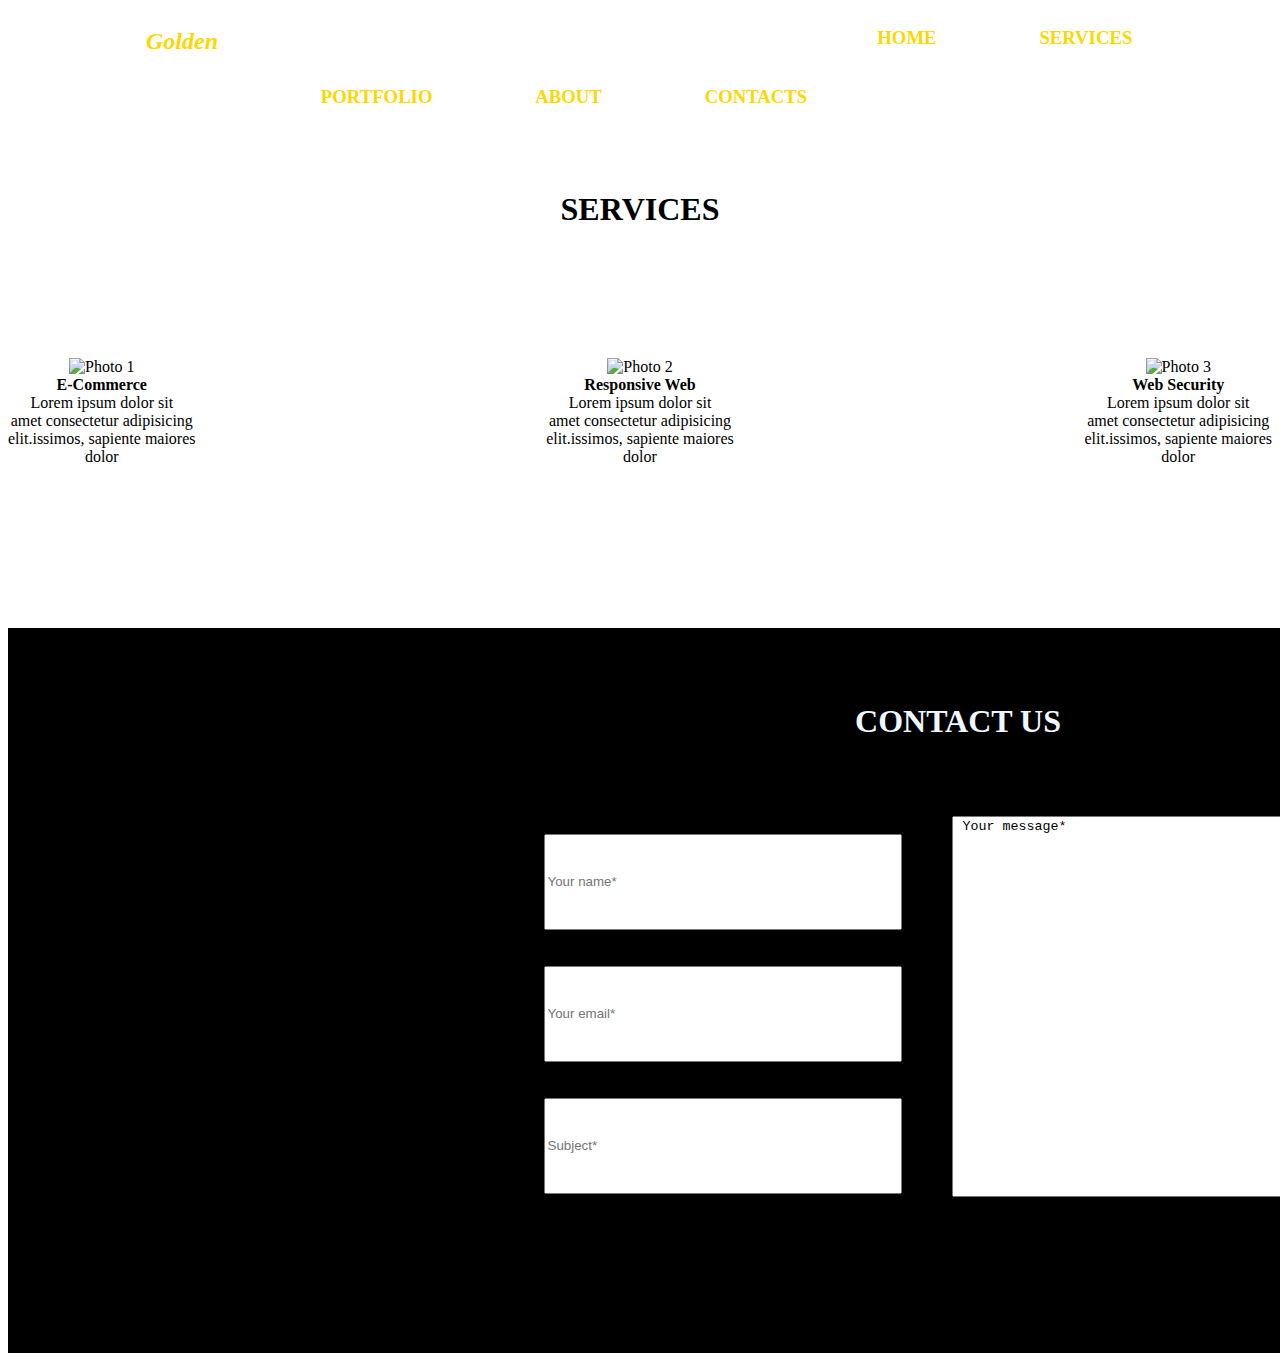
==== index20.html @ c3c21b84 "Create index20.html" ====
<!DOCTYPE html>
<html lang="en">
<head>
    <meta charset="UTF-8">
    <meta name="viewport" content="width=device-width, initial-scale=1.0">
    <title>WebStudio</title>
</head>
<body>
    <header>
<div><h2 style="color: gold; float: left;">&nbsp&nbsp&nbsp&nbsp&nbsp&nbsp&nbsp&nbsp&nbsp&nbsp&nbsp&nbsp&nbsp&nbsp&nbsp&nbsp&nbsp&nbsp&nbsp&nbsp&nbsp&nbsp <i> Golden </i></h2>
    <h3 style="color: gold; float: left;"> &nbsp&nbsp&nbsp&nbsp&nbsp&nbsp&nbsp&nbsp&nbsp&nbsp&nbsp&nbsp&nbsp&nbsp&nbsp&nbsp&nbsp&nbsp&nbsp&nbsp&nbsp&nbsp&nbsp
        &nbsp&nbsp&nbsp&nbsp&nbsp&nbsp&nbsp&nbsp&nbsp&nbsp&nbsp&nbsp&nbsp&nbsp&nbsp&nbsp&nbsp&nbsp&nbsp&nbsp&nbsp&nbsp&nbsp&nbsp&nbsp&nbsp&nbsp&nbsp&nbsp&nbsp
        &nbsp&nbsp&nbsp&nbsp&nbsp&nbsp&nbsp&nbsp&nbsp&nbsp&nbsp&nbsp&nbsp&nbsp&nbsp&nbsp&nbsp&nbsp&nbsp&nbsp&nbsp&nbsp&nbsp&nbsp&nbsp&nbsp&nbsp&nbsp&nbsp&nbsp
        &nbsp&nbsp&nbsp&nbsp&nbsp&nbsp&nbsp&nbsp&nbsp&nbsp&nbsp&nbsp&nbsp&nbsp&nbsp&nbsp&nbsp&nbsp&nbsp&nbsp&nbsp&nbsp&nbsp&nbsp&nbsp&nbsp&nbsp&nbsp&nbsp&nbsp&nbsp&nbsp
        &nbsp&nbsp&nbsp&nbsp&nbsp&nbsp&nbsp&nbsp&nbsp&nbsp&nbsp&nbsp&nbsp&nbsp&nbsp&nbsp&nbsp&nbsp&nbsp&nbsp&nbsp&nbspHOME</h3>
        <h3 style="color: gold; float: left;">&nbsp&nbsp&nbsp&nbsp&nbsp&nbsp&nbsp&nbsp&nbsp&nbsp&nbsp&nbsp&nbsp&nbsp&nbsp&nbsp&nbsp&nbsp&nbsp&nbsp&nbsp&nbspSERVICES</h3>
        <h3 style="color: gold; float: left;">&nbsp&nbsp&nbsp&nbsp&nbsp&nbsp&nbsp&nbsp&nbsp&nbsp&nbsp&nbsp&nbsp&nbsp&nbsp&nbsp&nbsp&nbsp&nbsp&nbsp&nbsp&nbspPORTFOLIO</h3>
        <h3 style="color: gold; float: left;">&nbsp&nbsp&nbsp&nbsp&nbsp&nbsp&nbsp&nbsp&nbsp&nbsp&nbsp&nbsp&nbsp&nbsp&nbsp&nbsp&nbsp&nbsp&nbsp&nbsp&nbsp&nbspABOUT</h3>
        <h3 style="color: gold; float: left;">&nbsp&nbsp&nbsp&nbsp&nbsp&nbsp&nbsp&nbsp&nbsp&nbsp&nbsp&nbsp&nbsp&nbsp&nbsp&nbsp&nbsp&nbsp&nbsp&nbsp&nbsp&nbspCONTACTS</h3>
    </header>
<main></div>
<br>
<br>
<br>
<br>
<br>
<br>
<br>
<br>
<br>
<div style="text-align: center;"><h1><b>SERVICES</b></h1></div>
<br>
<br>
<br>
<br>
<br>
<br>
<div style="display: flex; justify-content: space-between;">
    <div class="cell" style="text-align: center; float: left;">
      <img     style="height: 150px; width: 250px;"      src="https://cdn.icon-icons.com/icons2/208/PNG/256/shopping-bag256_24826.png" alt="Photo 1">
      <div class="caption"><b> E-Commerce</b> <br> Lorem ipsum dolor sit<br> amet consectetur adipisicing <br>elit.issimos, sapiente maiores<br> dolor </div>
    </div>
    <div class="cell" style="text-align: center; float: left;">
      <img  style="height: 150px; width: 250px;"     src="https://o.remove.bg/downloads/84e4f0a8-3547-445f-b1d5-32ef384523af/pngtree-blank-laptop-screen-for-design-mock-up-3d-rendering-image_3770284-removebg-preview.png" alt="Photo 2">
      <div class="caption"><b> Responsive Web</b> <br> Lorem ipsum dolor sit<br> amet consectetur adipisicing <br>elit.issimos, sapiente maiores<br> dolor </div>
    </div>
    <div class="cell" style="text-align: center; float: left;">
      <img style="height: 150px; width: 250px;" src="https://thumbs.dreamstime.com/b/%D0%BE%D1%82%D0%BA%D1%80%D1%8B%D1%82%D1%8B%D0%B9-%D0%B6%D0%B5-%D1%82%D1%8B%D0%B9-%D0%B7%D0%B0%D0%BC%D0%BE%D0%BA-71829675.jpg" alt="Photo 3">
      <div class="caption"><b>Web Security</b> <br> Lorem ipsum dolor sit<br> amet consectetur adipisicing <br>elit.issimos, sapiente maiores<br> dolor </div>
    </div>
</main>
<br>
<br>
<br>
<br>
<br>
<br>
<br>
<br>
<br>
<footer style="width: 1900px; height: 725px; background-color: black;"> 
<br>
<br>
<br>
    <div style="color: aliceblue; text-align: center;"><h1><b>CONTACT US</b></h1></div>
    <br>
    <br>
    <br>
 <form style="display: flex; justify-content: center;">
    <div style="margin-right: 50px;">
        <br>
    <input style="height: 90px; width: 350px;"    placeholder="Your name*">
<br>
<br>
<br>
    <input  style="height: 90px; width: 350px;"      placeholder="Your email*">
<br>
<br>
<br>
    <input style="height: 90px; width: 350px;"        placeholder="Subject*"></div>
   <div><textarea cols="50" rows="25px"> Your message*</textarea></div> 
</form>



  



</footer>
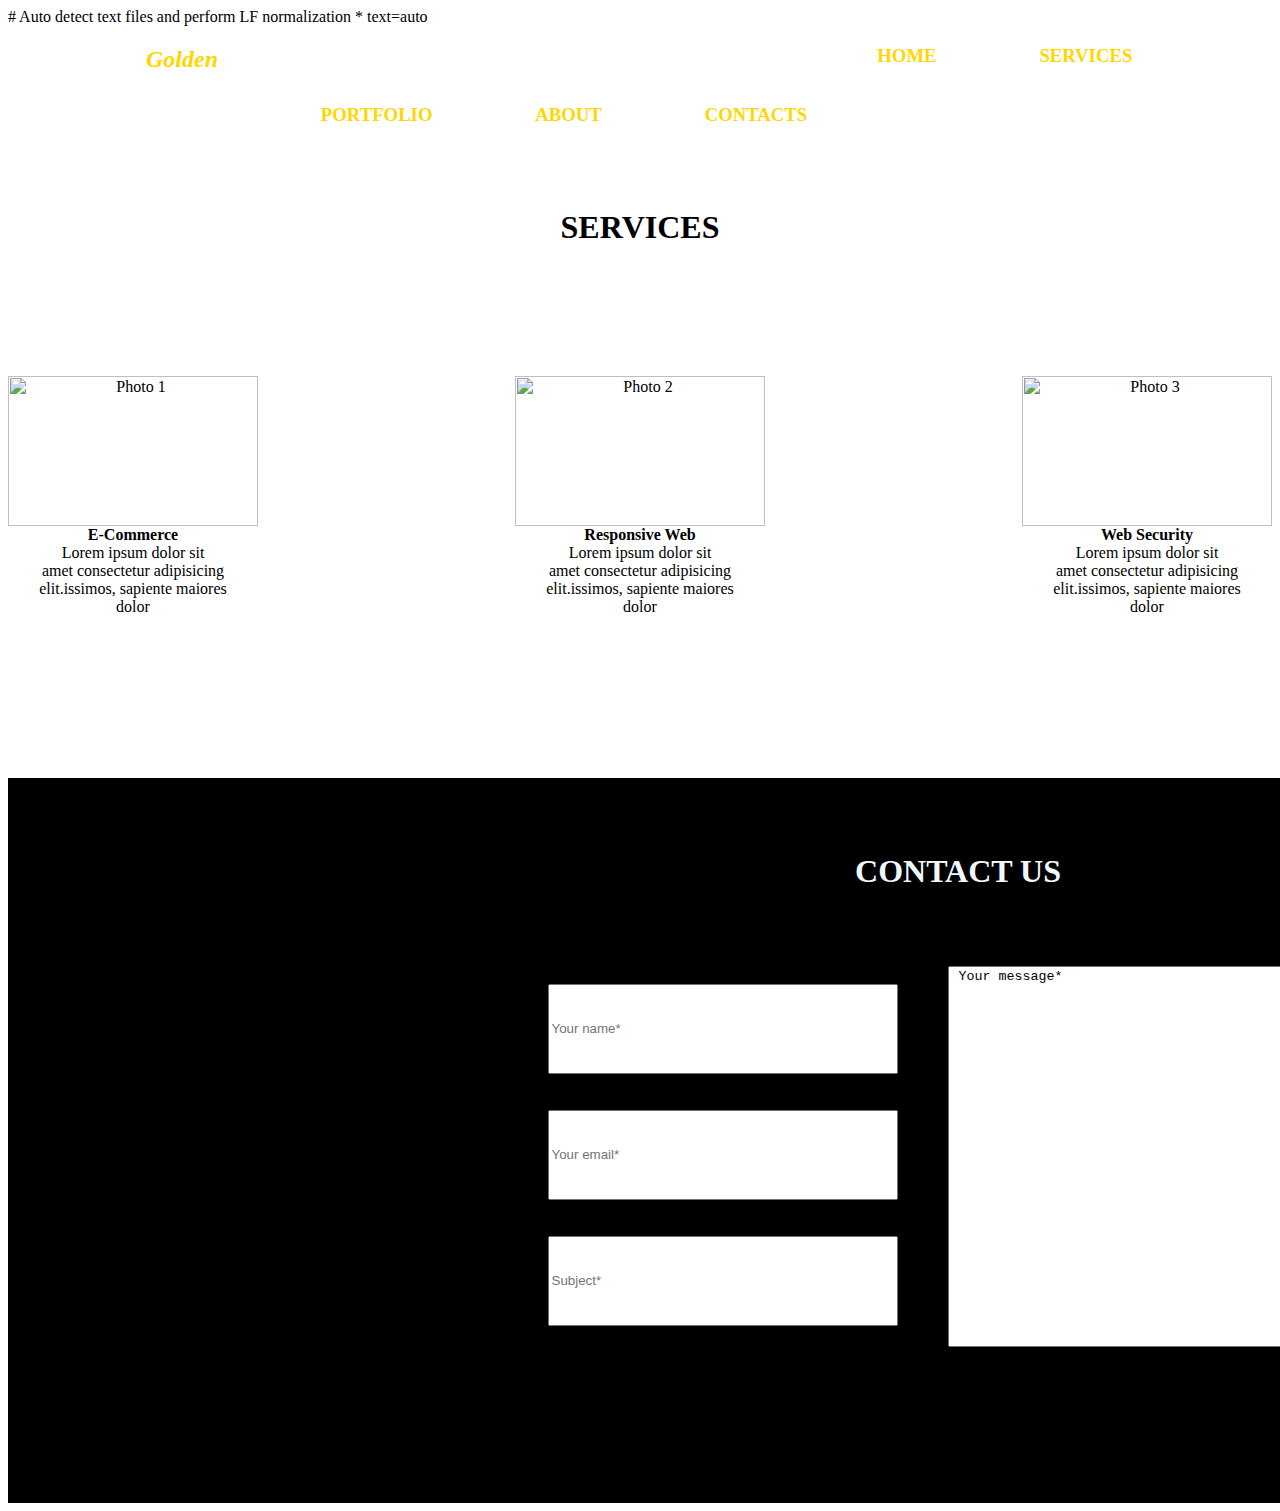
==== commit 8b2509dc: "Create index20.html" ====
--- a/index20.html
+++ b/index20.html
@@ -1,3 +1,5 @@
+# Auto detect text files and perform LF normalization
+* text=auto
 <!DOCTYPE html>
 <html lang="en">
 <head>
